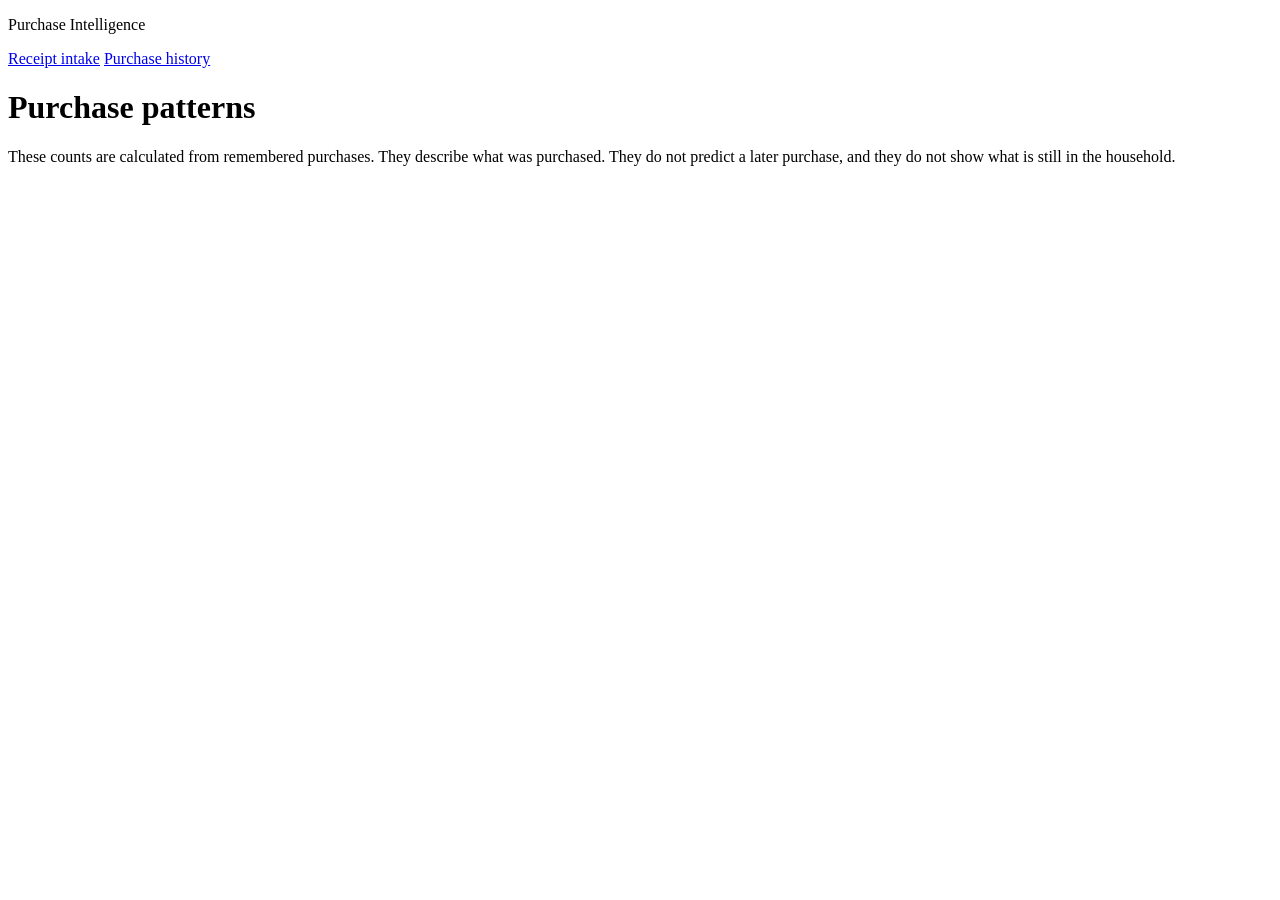
==== app/static/analytics.html @ 832385a2 "Calculate purchase patterns from remembered purchases. Repeat counts and intervals are derived when " ====
<!DOCTYPE html>
<html lang="en">
  <head>
    <meta charset="utf-8">
    <meta name="viewport" content="width=device-width, initial-scale=1">
    <meta name="robots" content="noindex, nofollow">
    <title>Purchase Intelligence — Purchase patterns</title>
    <link rel="stylesheet" href="/static/styles.css">
  </head>
  <body>
    <main class="wrap">
      <p class="eyebrow">Purchase Intelligence</p>
      <p class="nav"><a href="/">Receipt intake</a> <a href="/memory">Purchase history</a></p>
      <h1>Purchase patterns</h1>
      <p class="lede">
        These counts are calculated from remembered purchases. They describe what
        was purchased. They do not predict a later purchase, and they do not show
        what is still in the household.
      </p>
      <div id="analytics-status" class="result" role="status" aria-live="polite"></div>
      <section id="summary-section" hidden>
        <h2>Summary</h2>
        <div id="summary-grid" class="stat-grid"></div>
      </section>
      <section id="repeat-section" hidden>
        <h2>Items</h2>
        <div id="repeat-list" class="pattern-list"></div>
      </section>
      <section id="merchant-section" hidden>
        <h2>Merchants</h2>
        <div id="merchant-list" class="pattern-list"></div>
      </section>
      <section id="classification-section" hidden>
        <h2>Classifications</h2>
        <div id="classification-list" class="stat-grid"></div>
      </section>
    </main>
    <script src="/static/analytics.js"></script>
  </body>
</html>
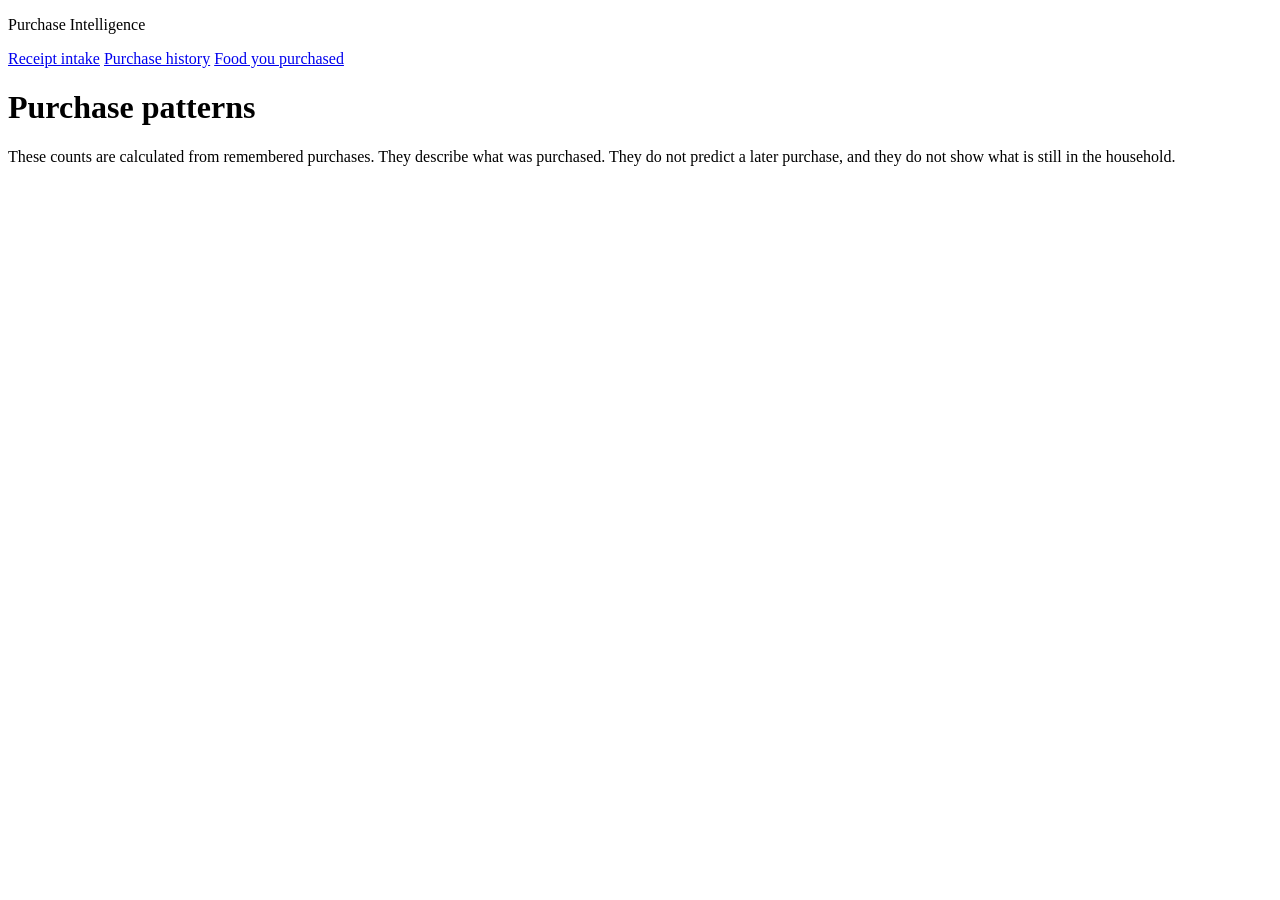
==== commit 5f05a164: "Show pictures of Walmart food from purchase history." ====
--- a/app/static/analytics.html
+++ b/app/static/analytics.html
@@ -10,7 +10,7 @@
   <body>
     <main class="wrap">
       <p class="eyebrow">Purchase Intelligence</p>
-      <p class="nav"><a href="/">Receipt intake</a> <a href="/memory">Purchase history</a></p>
+      <p class="nav"><a href="/">Receipt intake</a> <a href="/memory">Purchase history</a> <a href="/food-recall">Food you purchased</a></p>
       <h1>Purchase patterns</h1>
       <p class="lede">
         These counts are calculated from remembered purchases. They describe what
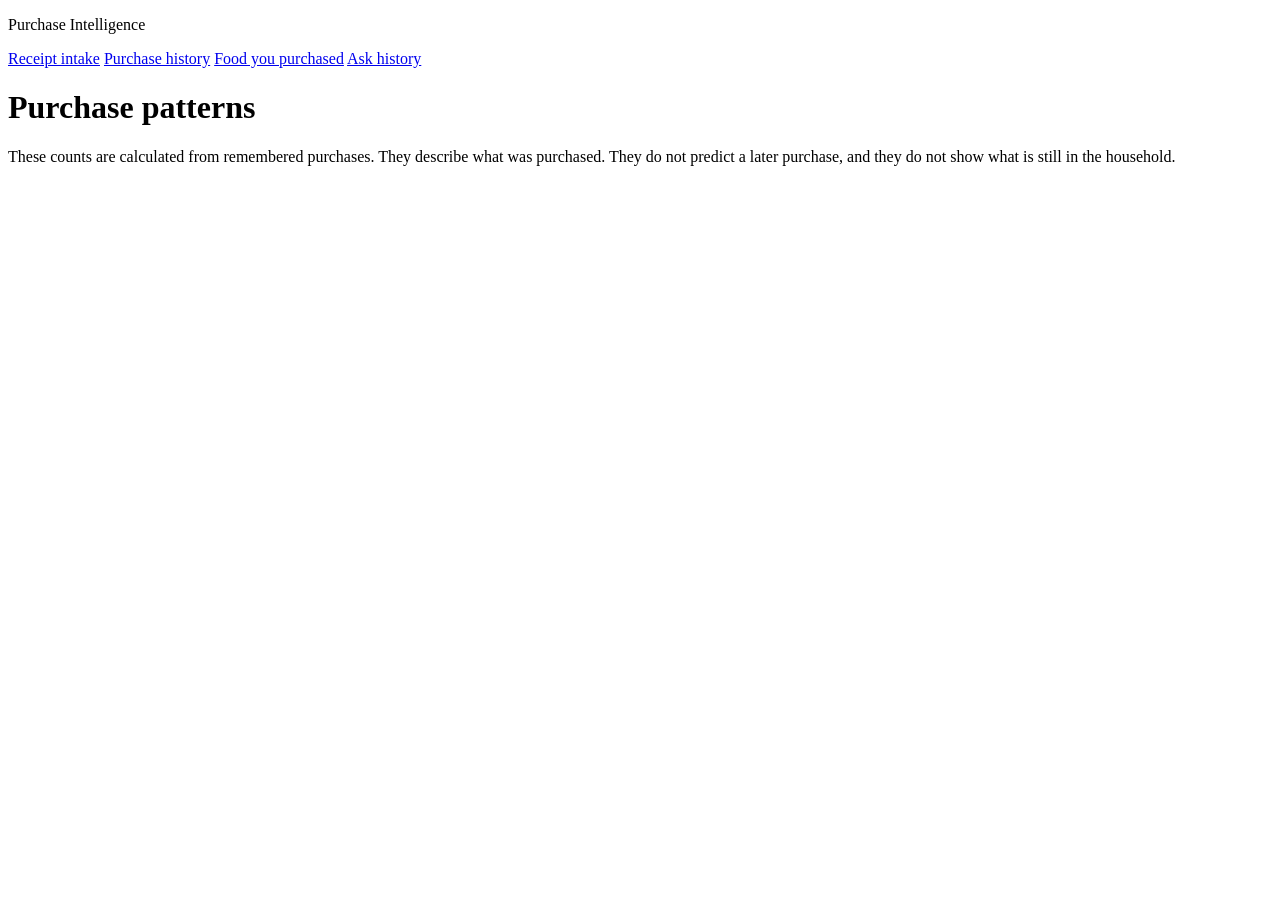
==== commit e6b7227f: "ACI-007: restore Replit runtime and add grounded read-only AI query/recall" ====
--- a/app/static/analytics.html
+++ b/app/static/analytics.html
@@ -10,7 +10,7 @@
   <body>
     <main class="wrap">
       <p class="eyebrow">Purchase Intelligence</p>
-      <p class="nav"><a href="/">Receipt intake</a> <a href="/memory">Purchase history</a> <a href="/food-recall">Food you purchased</a></p>
+      <p class="nav"><a href="/">Receipt intake</a> <a href="/memory">Purchase history</a> <a href="/food-recall">Food you purchased</a> <a href="/ask">Ask history</a></p>
       <h1>Purchase patterns</h1>
       <p class="lede">
         These counts are calculated from remembered purchases. They describe what
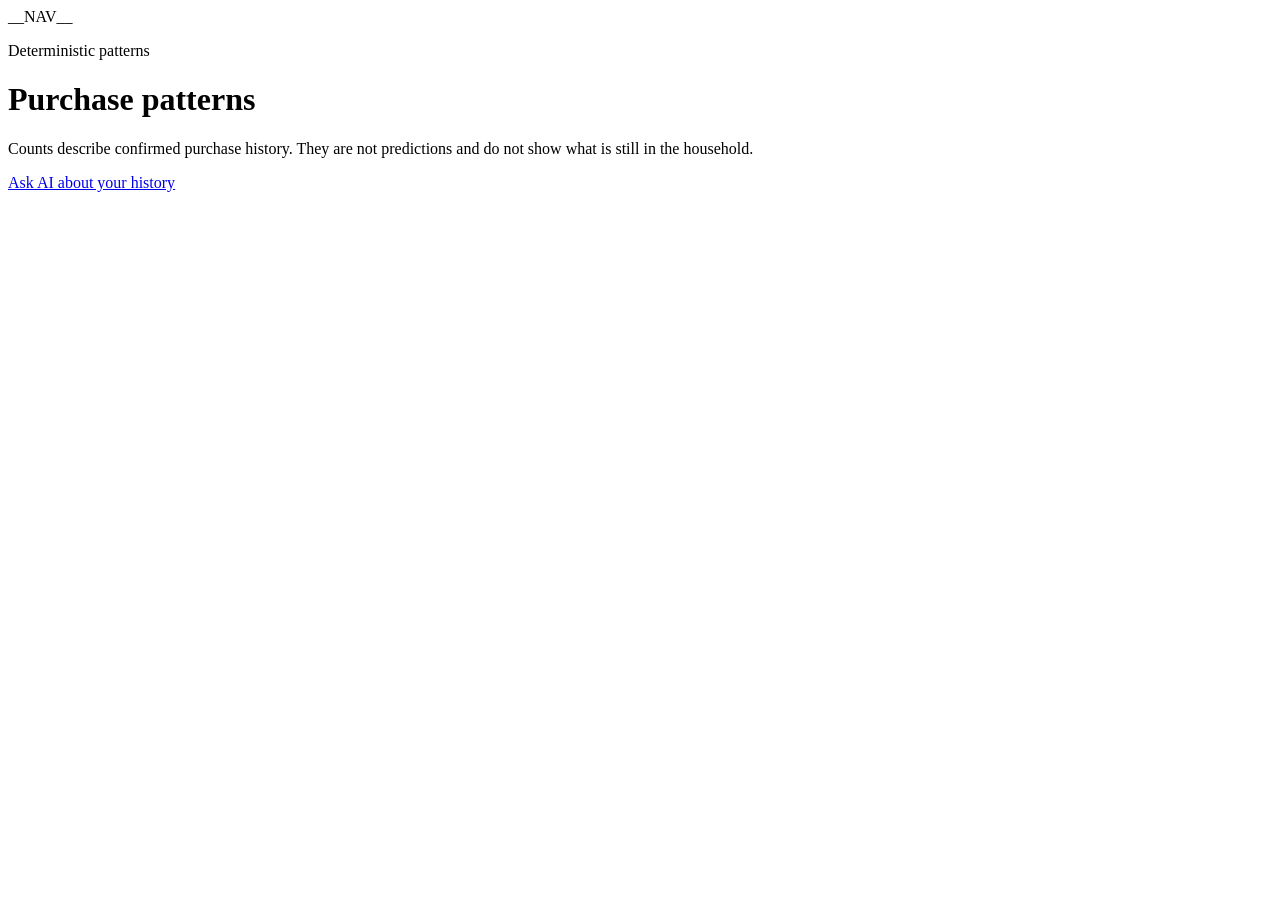
==== commit b48dd9bd: "ACI-008: integrate desktop dashboard and validate end-to-end MVP" ====
--- a/app/static/analytics.html
+++ b/app/static/analytics.html
@@ -8,15 +8,14 @@
     <link rel="stylesheet" href="/static/styles.css">
   </head>
   <body>
-    <main class="wrap">
-      <p class="eyebrow">Purchase Intelligence</p>
-      <p class="nav"><a href="/">Receipt intake</a> <a href="/memory">Purchase history</a> <a href="/food-recall">Food you purchased</a> <a href="/ask">Ask history</a></p>
-      <h1>Purchase patterns</h1>
-      <p class="lede">
-        These counts are calculated from remembered purchases. They describe what
-        was purchased. They do not predict a later purchase, and they do not show
-        what is still in the household.
-      </p>
+    <div class="app-shell">
+      __NAV__
+      <main id="main-content" class="app-main">
+      <header class="page-heading"><div>
+        <p class="eyebrow">Deterministic patterns</p>
+        <h1>Purchase patterns</h1>
+        <p class="lede">Counts describe confirmed purchase history. They are not predictions and do not show what is still in the household.</p>
+      </div><a class="button-link button-secondary" href="/ask">Ask AI about your history</a></header>
       <div id="analytics-status" class="result" role="status" aria-live="polite"></div>
       <section id="summary-section" hidden>
         <h2>Summary</h2>
@@ -34,7 +33,8 @@
         <h2>Classifications</h2>
         <div id="classification-list" class="stat-grid"></div>
       </section>
-    </main>
+      </main>
+    </div>
     <script src="/static/analytics.js"></script>
   </body>
 </html>
